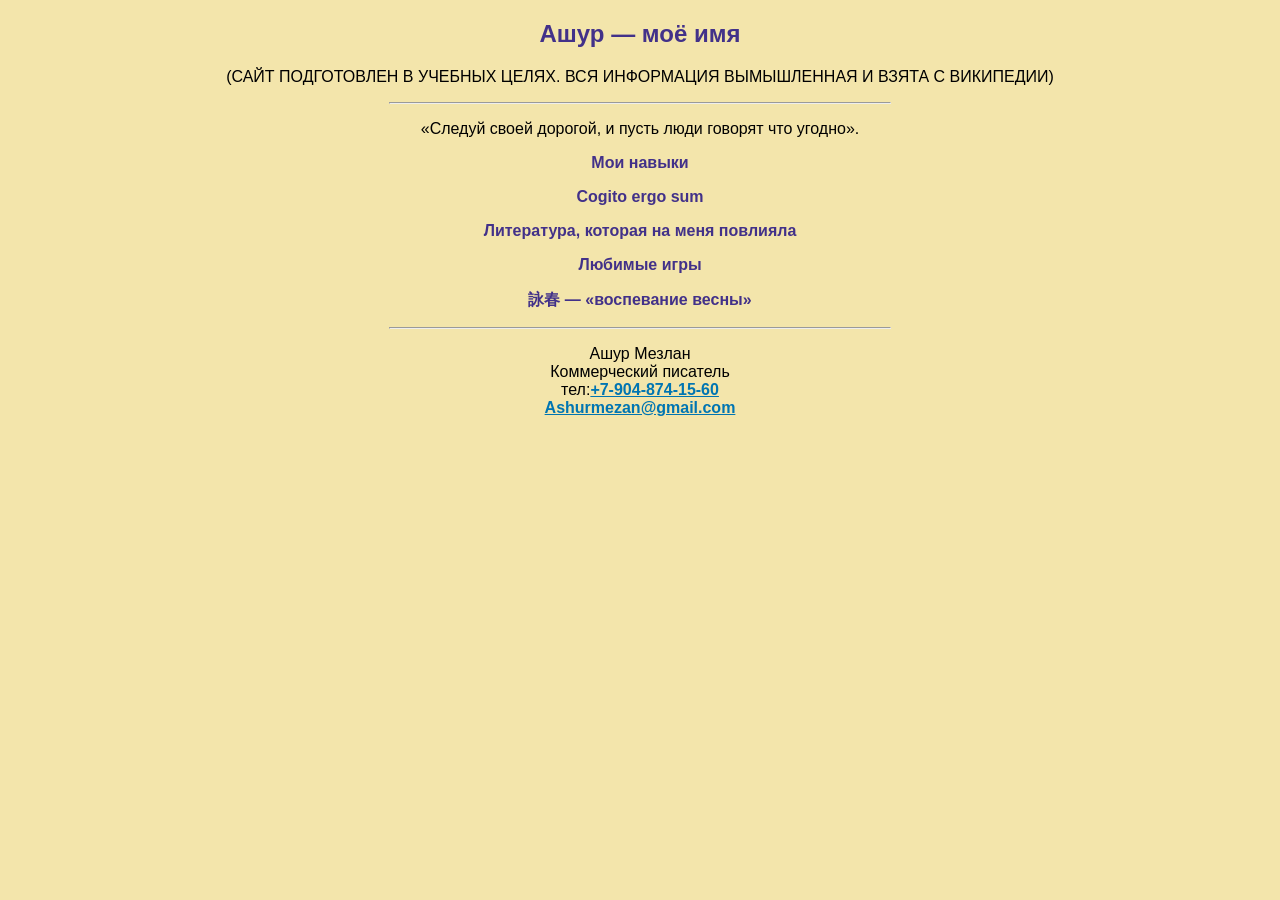
==== index.html @ b2df4549 "Add files via upload" ====
<!DOCTYPE html>

<html lang="ru" class="no-js"> <!-- Джава скрипт не пременяется на сайте, дал браузеру установку, что текст страницы русский-->

<head>
  <meta charset="utf-8">  <!--Кодирование страницы-->

  <meta name="viewport" content="width=device-width">

  <title>Ашур — моё имя.</title>

  <link rel="stylesheet" href="css/style.css">
  <link rel="stylesheet" href="assets/css/print.css" media="print">
  <link rel="shortcut icon" href="images/Перо.jpg"/> <!--Это картинка для вкладки сайта-->

  <meta name="description" content="Личный сайт коммерческого писателя Ашура Мезлана. Журналиста и публицыста. Делится личным опытом берёт заказы на написание сюжетов для игр и книг">
  <meta name="keywords" content="Ашур мой сайт, html, коммерческий писатель, сюжеты для книг, заказать биографию, бывший журналист">
  <meta property="og:title" content="Ашур — моё имя.">
  <meta property="og:description" content="Личный сайт коммерческого писателя Ашура Мезлана. Журналиста и публицыста. Делится личным опытом берёт заказы на написание сюжетов для игр и книг">
  <meta property"og:image" content="Ашур блог.JPG">
  <meta property="og:locale" content="ru_RU">
  <meta name="twitter:card" content="summary_large_image">
  <meta name="theme-color" content="#87CEFA">

</head>

<body>

  <header>

    <div>

      <nav>

        <h1><a href="ashurmezan.html" i18n="sitename">Ашур — моё имя</a></h1>

        <p i18n="motto">(САЙТ ПОДГОТОВЛЕН В УЧЕБНЫХ ЦЕЛЯХ. ВСЯ ИНФОРМАЦИЯ ВЫМЫШЛЕННАЯ И ВЗЯТА С ВИКИПЕДИИ)</p>

      </nav>

    </div>

  </header>

  <hr>

  <div>

    <p i18n="motto">«Следуй своей дорогой, и пусть люди говорят что угодно».</p>

    <p><a href="skills.html">Мои навыки</a></p>

    <p></p>

    <p><a href="Cogito.html">Cogito ergo sum</a></p>

    <p></p>

    <p><a href="Literature.html">Литература, которая на меня повлияла</a></p>

    <p></p>

    <p><a href="Love_games.html">Любимые игры</a></p>

    <p></p>

    <p><a href="詠春index.html">詠春 — «воспевание весны»</a></p>

  </div>

  <footer>
    <hr>
    <p>
      <span i18n="AshurMezan">Ашур Мезлан</span><br>
      <span i18n="SystemsAnalyst">Коммерческий писатель</span><br>
      <span i18n="phone">тел</span>:<a class="palka" href="tel:+79048741560">+7-904-874-15-60</a><br>
      <a class="palka" href="mailto:ashurmezan@gmail.com">Аshurmezan@gmail.com</a>
    </p>
  </div>
</div>
</footer>
</div>

</body>

</html>
---- css/style.css ----
@charset "UTF-8";

header, footer {
  background-color: #f3e5ab  /*цвет шапки и подвала*/
}

body {
  height: 100%;
  background-color: #f3e5ab; /*цвет*/
  font-size: 1em; /*определяет размер шрифта*/
  font-family: "Segoe UI" sans-serif; /*шрифты*/
}

hr {
  width: 500px;
  max-width: 100%;
  margin-top: 10px;
  margin-bottom: 10px;
}

body {
    font: 14.34px Helvetica, Arial, sans-serif;
    font-size: 1em;
    text-align: center;
}

a {
  color: #423189;
  text-decoration: none;
  font-weight: bold;

}

 a:hover {
  color:#E84545
}

.palka {
  color: #0075B2;
  text-decoration:  underline;
}
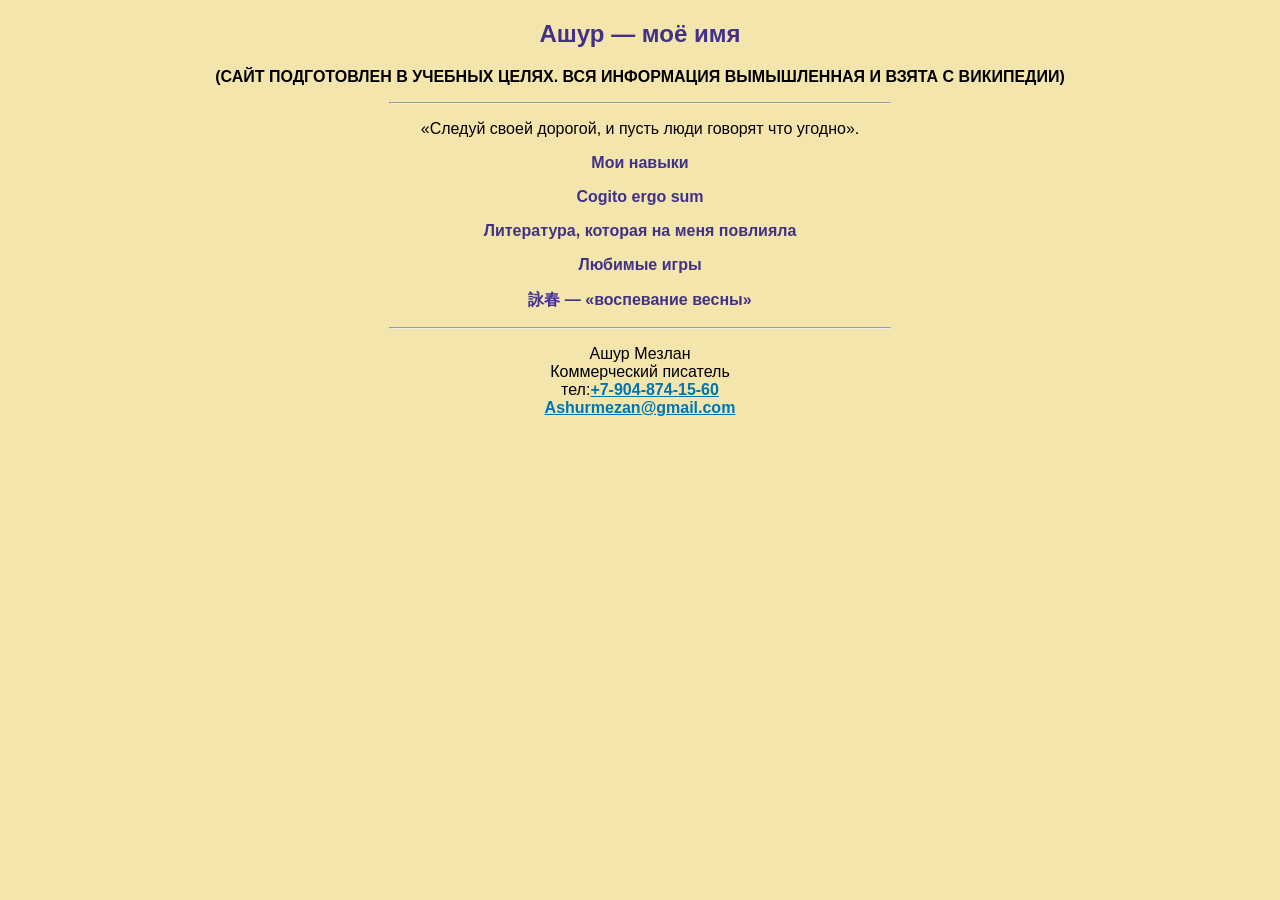
==== commit 68ed3d09: "Update index.html" ====
--- a/index.html
+++ b/index.html
@@ -13,10 +13,10 @@
   <link rel="stylesheet" href="assets/css/print.css" media="print">
   <link rel="shortcut icon" href="images/Перо.jpg"/> <!--Это картинка для вкладки сайта-->
 
-  <meta name="description" content="Личный сайт коммерческого писателя Ашура Мезлана. Журналиста и публицыста. Делится личным опытом берёт заказы на написание сюжетов для игр и книг">
+  <meta name="description" content="Личный сайт коммерческого писателя Ашура Мезлана. Журналиста и публициста. Делится личным опытом берёт заказы на написание сюжетов для игр и книг">
   <meta name="keywords" content="Ашур мой сайт, html, коммерческий писатель, сюжеты для книг, заказать биографию, бывший журналист">
   <meta property="og:title" content="Ашур — моё имя.">
-  <meta property="og:description" content="Личный сайт коммерческого писателя Ашура Мезлана. Журналиста и публицыста. Делится личным опытом берёт заказы на написание сюжетов для игр и книг">
+  <meta property="og:description" content="Личный сайт коммерческого писателя Ашура Мезлана. Журналиста и публициста. Делится личным опытом берёт заказы на написание сюжетов для игр и книг">
   <meta property"og:image" content="Ашур блог.JPG">
   <meta property="og:locale" content="ru_RU">
   <meta name="twitter:card" content="summary_large_image">
@@ -34,7 +34,7 @@
 
         <h1><a href="ashurmezan.html" i18n="sitename">Ашур — моё имя</a></h1>
 
-        <p i18n="motto">(САЙТ ПОДГОТОВЛЕН В УЧЕБНЫХ ЦЕЛЯХ. ВСЯ ИНФОРМАЦИЯ ВЫМЫШЛЕННАЯ И ВЗЯТА С ВИКИПЕДИИ)</p>
+        <p i18n="motto"><b>(САЙТ ПОДГОТОВЛЕН В УЧЕБНЫХ ЦЕЛЯХ. ВСЯ ИНФОРМАЦИЯ ВЫМЫШЛЕННАЯ И ВЗЯТА С ВИКИПЕДИИ)</b></p>
 
       </nav>
 
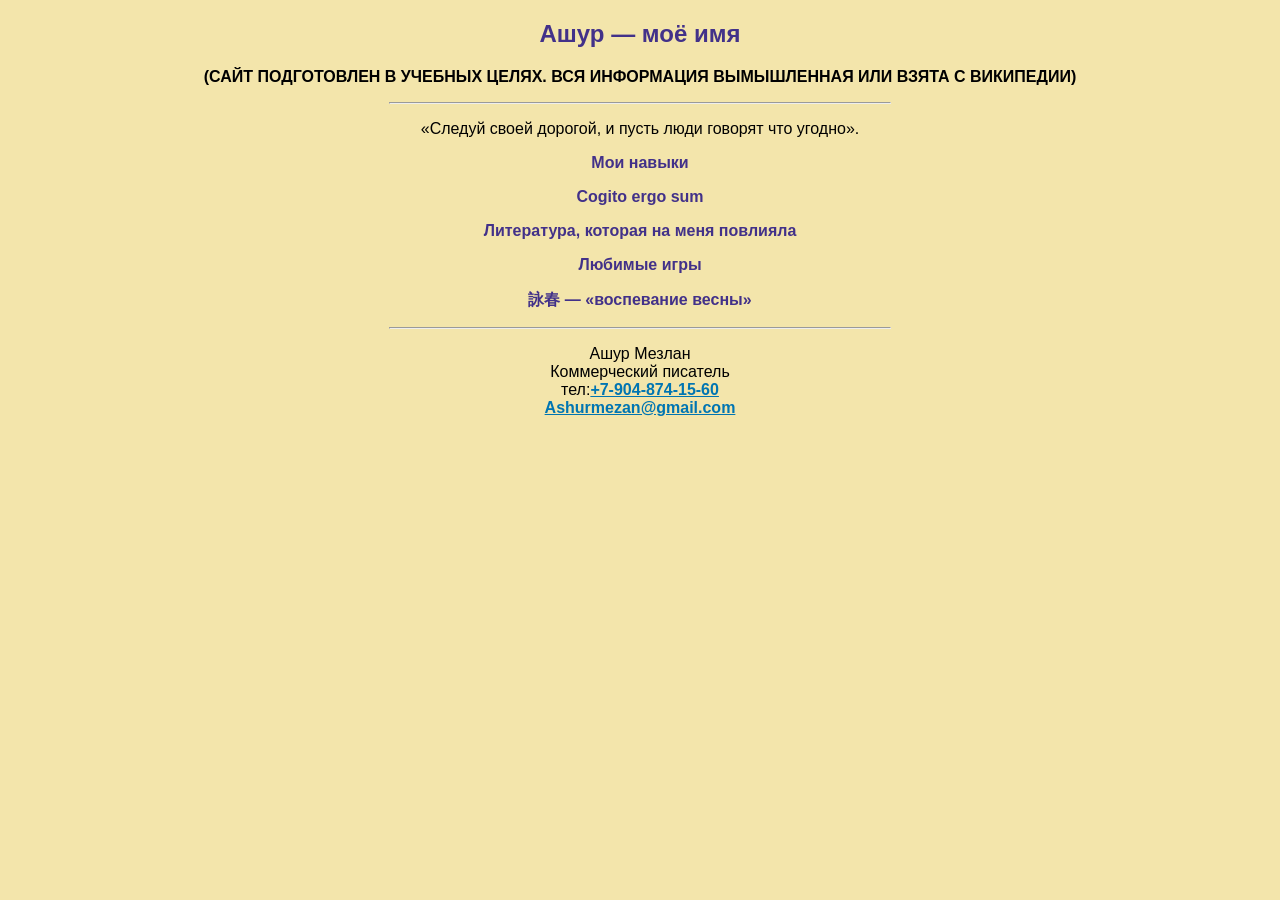
==== commit 9e35c855: "Update index.html" ====
--- a/index.html
+++ b/index.html
@@ -34,7 +34,7 @@
 
         <h1><a href="ashurmezan.html" i18n="sitename">Ашур — моё имя</a></h1>
 
-        <p i18n="motto"><b>(САЙТ ПОДГОТОВЛЕН В УЧЕБНЫХ ЦЕЛЯХ. ВСЯ ИНФОРМАЦИЯ ВЫМЫШЛЕННАЯ И ВЗЯТА С ВИКИПЕДИИ)</b></p>
+        <p i18n="motto"><b>(САЙТ ПОДГОТОВЛЕН В УЧЕБНЫХ ЦЕЛЯХ. ВСЯ ИНФОРМАЦИЯ ВЫМЫШЛЕННАЯ ИЛИ ВЗЯТА С ВИКИПЕДИИ)</b></p>
 
       </nav>
 
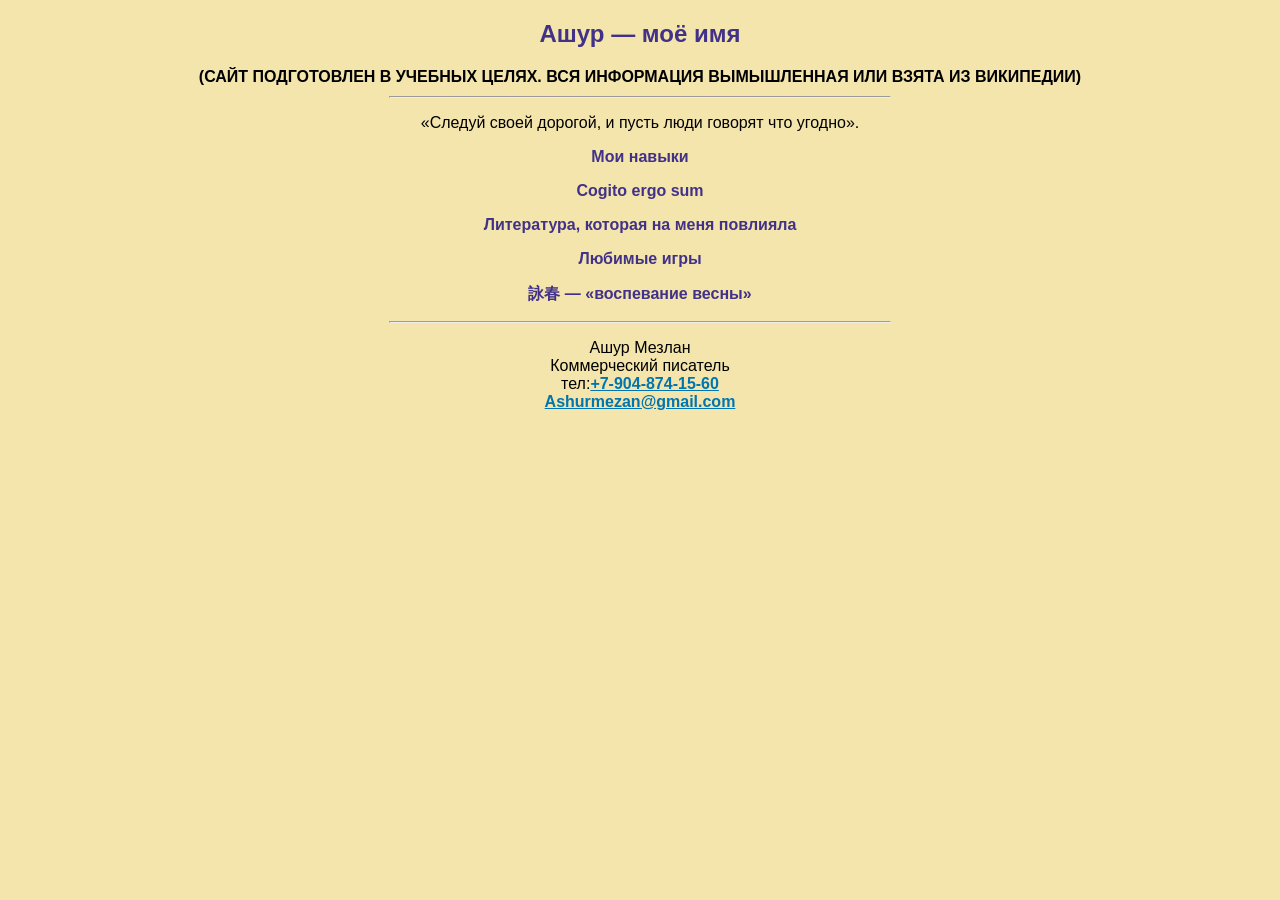
==== commit 07dca838: "first commit" ====
--- a/index.html
+++ b/index.html
@@ -13,11 +13,11 @@
   <link rel="stylesheet" href="assets/css/print.css" media="print">
   <link rel="shortcut icon" href="images/Перо.jpg"/> <!--Это картинка для вкладки сайта-->
 
-  <meta name="description" content="Личный сайт коммерческого писателя Ашура Мезлана. Журналиста и публициста. Делится личным опытом берёт заказы на написание сюжетов для игр и книг">
+  <meta name="description" content="Личный сайт коммерческого писателя Ашура Мезлана. Журналиста и публицыста. Делится личным опытом берёт заказы на написание сюжетов для игр и книг">
   <meta name="keywords" content="Ашур мой сайт, html, коммерческий писатель, сюжеты для книг, заказать биографию, бывший журналист">
   <meta property="og:title" content="Ашур — моё имя.">
-  <meta property="og:description" content="Личный сайт коммерческого писателя Ашура Мезлана. Журналиста и публициста. Делится личным опытом берёт заказы на написание сюжетов для игр и книг">
-  <meta property"og:image" content="Ашур блог.JPG">
+  <meta property="og:description" content="Личный сайт коммерческого писателя Ашура Мезлана. Журналиста и публицыста. Делится личным опытом берёт заказы на написание сюжетов для игр и книг">
+  <meta property="og:image" content="Ашур блог.JPG">
   <meta property="og:locale" content="ru_RU">
   <meta name="twitter:card" content="summary_large_image">
   <meta name="theme-color" content="#87CEFA">
@@ -32,9 +32,9 @@
 
       <nav>
 
-        <h1><a href="ashurmezan.html" i18n="sitename">Ашур — моё имя</a></h1>
+        <h1><a href="ashurmezan.html">Ашур — моё имя</a></h1>
 
-        <p i18n="motto"><b>(САЙТ ПОДГОТОВЛЕН В УЧЕБНЫХ ЦЕЛЯХ. ВСЯ ИНФОРМАЦИЯ ВЫМЫШЛЕННАЯ ИЛИ ВЗЯТА С ВИКИПЕДИИ)</b></p>
+        <strong>(САЙТ ПОДГОТОВЛЕН В УЧЕБНЫХ ЦЕЛЯХ. ВСЯ ИНФОРМАЦИЯ ВЫМЫШЛЕННАЯ ИЛИ ВЗЯТА ИЗ ВИКИПЕДИИ)</strong>
 
       </nav>
 
@@ -46,7 +46,7 @@
 
   <div>
 
-    <p i18n="motto">«Следуй своей дорогой, и пусть люди говорят что угодно».</p>
+    <p>«Следуй своей дорогой, и пусть люди говорят что угодно».</p>
 
     <p><a href="skills.html">Мои навыки</a></p>
 
@@ -71,15 +71,12 @@
   <footer>
     <hr>
     <p>
-      <span i18n="AshurMezan">Ашур Мезлан</span><br>
-      <span i18n="SystemsAnalyst">Коммерческий писатель</span><br>
-      <span i18n="phone">тел</span>:<a class="palka" href="tel:+79048741560">+7-904-874-15-60</a><br>
+      <span>Ашур Мезлан</span><br>
+      <span>Коммерческий писатель</span><br>
+      <span>тел</span>:<a class="palka" href="tel:+79048741560">+7-904-874-15-60</a><br>
       <a class="palka" href="mailto:ashurmezan@gmail.com">Аshurmezan@gmail.com</a>
     </p>
-  </div>
-</div>
 </footer>
-</div>
 
 </body>
 
